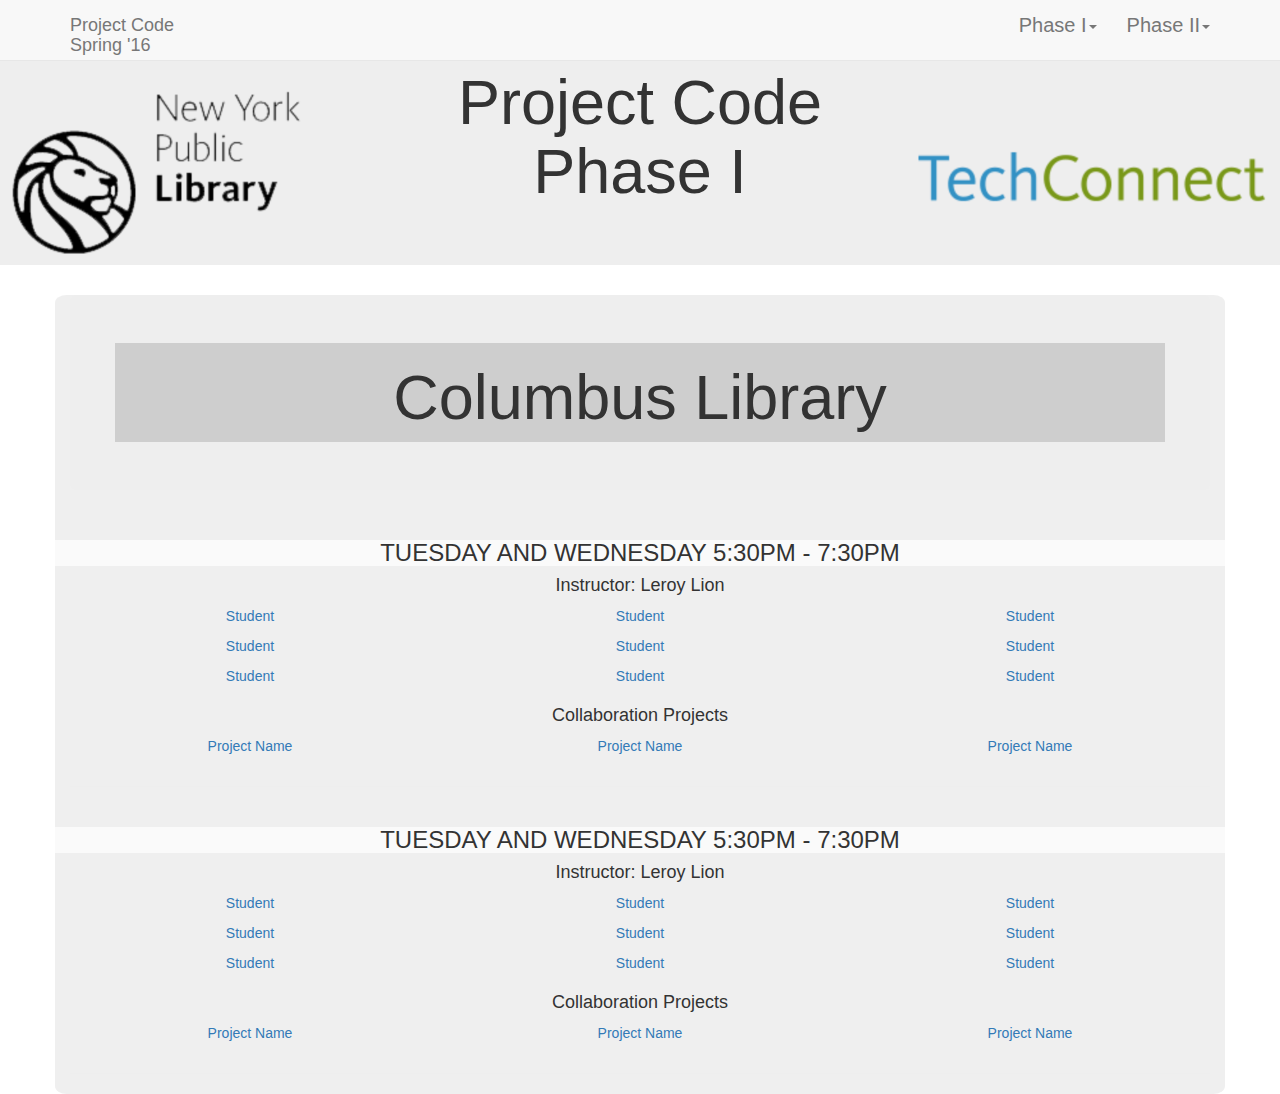
==== phase1/columbus.html @ f14a0e2f "adding websites to gh-pages branch" ====
<!DOCTYPE html>
<html lang="en">

<head>
	<meta charset="utf-8">
	<meta http-equiv="X-UA-Compatible" content="IE=edge">
	<meta name="viewport" content="width=device-width, initial-scale=1">
	<!-- The above 3 meta tags *must* come first in the head; any other head content must come *after* these tags -->
	<title>Project Code Graduation</title>

	<link rel="stylesheet" href="https://maxcdn.bootstrapcdn.com/bootstrap/3.3.7/css/bootstrap.min.css" integrity="sha384-BVYiiSIFeK1dGmJRAkycuHAHRg32OmUcww7on3RYdg4Va+PmSTsz/K68vbdEjh4u" crossorigin="anonymous">
	<link rel="stylesheet" href="../css/main.css">

	<!-- HTML5 shim and Respond.js for IE8 support of HTML5 elements and media queries -->
	<!-- WARNING: Respond.js doesn't work if you view the page via file:// -->
	<!--[if lt IE 9]>
      <script src="https://oss.maxcdn.com/html5shiv/3.7.3/html5shiv.min.js"></script>
      <script src="https://oss.maxcdn.com/respond/1.4.2/respond.min.js"></script>
    <![endif]-->
</head>

<body>
	<!-- !!!!!   Fixed Nav bar for Phase pages  !!!!!! -->
	
	<nav id="mainNav" class="navbar navbar-default navbar-fixed-top navbar-custom">
		<div class="container">
			<div class="navbar-header page-scroll">
				<button type="button" class="navbar-toggle" data-toggle="collapse" data-target="#bs-example-navbar-collapse-1">
					<span class="sr-only">Toggle navigation</span> Menu <i class="fa fa-bars"></i>
				</button>
				<a class="navbar-brand" href="../index.html">Project Code<br>Spring '16</a>
			</div>
			<div class="collapse navbar-collapse" id="bs-example-navbar-collapse-1">
				<ul class="nav navbar-nav navbar-right">
					<li class="hidden">
						<a href="#page-top"></a>
					</li>
					<li class="dropdown">
						<a class="dropdown-toggle" data-toggle="dropdown" href="#portfolio">
							Phase I<span class="caret"></span>
						</a>
						<ul class="dropdown-menu">
							<li><a href="mml.html">Mid-Manhattan Library</a></li>
							<li><a href="columbus.html">Columbus Library</a></li>
							<li><a href="chatham.html">Chatham Square Library</a></li>
							<li><a href="morningside.html">Morningside Heights Library</a></li>
							<li><a href="blc.html">Bronx Library Center</a></li>
							<li><a href="stgeorge.html">St. George Library Center</a></li>
						</ul>
					</li>
					<li class="dropdown">
						<a class="dropdown-toggle" data-toggle="dropdown" href="#portfolio">
							Phase II<span class="caret"></span>
						</a>
						<ul class="dropdown-menu">
							<li><a href="../phase2/mml.html">Mid-Manhattan Library</a></li>
							<li><a href="../phase2/sibl.html">Science, Industry and Business Library</a></li>
							<li><a href="../phase2/counteecullen.html">Countee Cullen Library</a></li>	
						</ul>
					</li>
				</ul>
			</div>		
		</div>
	</nav>
	<!-- !!!!!!!!!!!!!!! Ends Nav !!!!!!!!!!!!!!!!!!! -->

	<!--   !!!!!!!!!!!!!!!! Phase Page Header Starts  !!!!!!!!!!!!!!!!!!!!!!!  -->
	<div class="jumbotron logo-header">
		<div class="row main-title">
			<h1 class="h1-white toptext push-header-down"> Project Code<br>Phase I</h1>
		</div>
	</div>
	<!--   !!!!!!!!!!!!!!!! Phase Page Header Ends  !!!!!!!!!!!!!!!!!!!!!!!  -->

	<div class="container tint-grey">
		<!--!!!!!!!!!!!!!!!!!! Branch Section Starts!!!!!!!!!!!!
			Change class backing, id and h1 text for each branch-->
		<div class="jumbotron columbus-backing" id="columbus">
			<div class="row main-title tint-white">
				<h1 class="h1-white toptext">Columbus Library</h1>
			</div>
		</div>
		<!-- !!!!!!!!!!!!!!!!! Branch Section Ends !!!!!!!!!!!! -->
		<!--!!!!!!!!!!!!!!!!!! Class Section Starts!!!!!!!!!!!!	-->
		<div class="featurette featurette-one">
			<div class="row">
				<!-- Change days, time and instructor here -->
				<h3 class="text-center text-uppercase">Tuesday and Wednesday 5:30pm - 7:30pm</h3>
				<h4 class="text-center">Instructor: Leroy Lion<h4>
			</div>
			<!--!!!!!!!!!!!!!!!!!! Personal Project Section Starts !!!!!!!!!!!!	-->
			<!-- !!!!!!!!!!!  Student Row Starts !!!!!!!!!!!! -->
			<div class="row text-center">
				<a href="" target="_blank">
					<div class="col-xs-12 col-md-4">
						<p>Student</p>
					</div>
				</a>
				<a href="" target="_blank">
					<div class="col-xs-12 col-md-4">
						<p>Student</p>
					</div>
				</a>
				<a href="" target="_blank">
					<div class="col-xs-12 col-md-4">
						<p>Student</p>
					</div>
				</a>
			</div>
			<!-- !!!!!!!!!!!  Student Row Ends !!!!!!!!!!!! -->
			<!-- !!!!!!!!!!!  Student Row Starts !!!!!!!!!!!! -->
			<div class="row text-center">
				<a href="" target="_blank">
					<div class="col-xs-12 col-md-4">
						<p>Student</p>
					</div>
				</a>
				<a href="" target="_blank">
					<div class="col-xs-12 col-md-4">
						<p>Student</p>
					</div>
				</a>
				<a href="" target="_blank">
					<div class="col-xs-12 col-md-4">
						<p>Student</p>
					</div>
				</a>
			</div>
			<!-- !!!!!!!!!!!  Student Row Ends !!!!!!!!!!!! -->
			<!-- !!!!!!!!!!!  Student Row Starts !!!!!!!!!!!! -->
			<div class="row text-center">
				<a href="" target="_blank">
					<div class="col-xs-12 col-md-4">
						<p>Student</p>
					</div>
				</a>
				<a href="" target="_blank">
					<div class="col-xs-12 col-md-4">
						<p>Student</p>
					</div>
				</a>
				<a href="" target="_blank">
					<div class="col-xs-12 col-md-4">
						<p>Student</p>
					</div>
				</a>
			</div>
			<!-- !!!!!!!!!!!  Student Row Ends !!!!!!!!!!!! -->
			
		</div><!-- Personal Project Rows must be a above this div -->	
		<!--  Collaboration Project Section Starts -->
		<h4 class="text-center">Collaboration Projects</h4>
		<div class="featurette featurette-two">
			<!-- !!!!!!!!!!! Collaboration Project Row Starts !!!!!!!!!!!!!!1-->
			<div class="row text-center">				
				<a href="http://cadill08.github.io/parentresource/" target="_blank">
					<div class="col-xs-12 col-md-4">
						<p>Project Name</p>
					</div>
				</a>
				<a href="http://jtsai55.github.io/ProjectCode2Group/index.html" target="_blank">
					<div class="col-xs-12 col-md-4">
						<p>Project Name</p>
					</div>
				</a>
				<a href="http://aimesc.github.io/Places-of-NY/" target="_blank">
					<div class="col-xs-12 col-md-4">
						<p>Project Name</p>
					</div>
				</a>
			</div> <!-- !!!!!!!!!!! Collaboration Project Row Ends !!!!!!!!!!!!!!1-->
		</div><!--  Collaboration Project Section Ends -->
		<hr>
		<!--!!!!!!!!!!!!!!!!!! Class Section Ends !!!!!!!!!!!!	-->
		
		<!--!!!!!!!!!!!!!!!!!! Class Section Starts!!!!!!!!!!!!	-->
		<div class="featurette featurette-one">
			<div class="row">
				<!-- Change days, time and instructor here -->
				<h3 class="text-center text-uppercase">Tuesday and Wednesday 5:30pm - 7:30pm</h3>
				<h4 class="text-center">Instructor: Leroy Lion<h4>
			</div>
			<!--!!!!!!!!!!!!!!!!!! Personal Project Section Starts !!!!!!!!!!!!	-->
			<!-- !!!!!!!!!!!  Student Row Starts !!!!!!!!!!!! -->
			<div class="row text-center">
				<a href="" target="_blank">
					<div class="col-xs-12 col-md-4">
						<p>Student</p>
					</div>
				</a>
				<a href="" target="_blank">
					<div class="col-xs-12 col-md-4">
						<p>Student</p>
					</div>
				</a>
				<a href="" target="_blank">
					<div class="col-xs-12 col-md-4">
						<p>Student</p>
					</div>
				</a>
			</div>
			<!-- !!!!!!!!!!!  Student Row Ends !!!!!!!!!!!! -->
			<!-- !!!!!!!!!!!  Student Row Starts !!!!!!!!!!!! -->
			<div class="row text-center">
				<a href="" target="_blank">
					<div class="col-xs-12 col-md-4">
						<p>Student</p>
					</div>
				</a>
				<a href="" target="_blank">
					<div class="col-xs-12 col-md-4">
						<p>Student</p>
					</div>
				</a>
				<a href="" target="_blank">
					<div class="col-xs-12 col-md-4">
						<p>Student</p>
					</div>
				</a>
			</div>
			<!-- !!!!!!!!!!!  Student Row Ends !!!!!!!!!!!! -->
			<!-- !!!!!!!!!!!  Student Row Starts !!!!!!!!!!!! -->
			<div class="row text-center">
				<a href="" target="_blank">
					<div class="col-xs-12 col-md-4">
						<p>Student</p>
					</div>
				</a>
				<a href="" target="_blank">
					<div class="col-xs-12 col-md-4">
						<p>Student</p>
					</div>
				</a>
				<a href="" target="_blank">
					<div class="col-xs-12 col-md-4">
						<p>Student</p>
					</div>
				</a>
			</div>
			<!-- !!!!!!!!!!!  Student Row Ends !!!!!!!!!!!! -->
			
		</div><!-- Personal Project Rows must be a above this div -->	
		<!--  Collaboration Project Section Starts -->
		<h4 class="text-center">Collaboration Projects</h4>
		<div class="featurette featurette-two">
			<!-- !!!!!!!!!!! Collaboration Project Row Starts !!!!!!!!!!!!!!1-->
			<div class="row text-center">				
				<a href="http://cadill08.github.io/parentresource/" target="_blank">
					<div class="col-xs-12 col-md-4">
						<p>Project Name</p>
					</div>
				</a>
				<a href="http://jtsai55.github.io/ProjectCode2Group/index.html" target="_blank">
					<div class="col-xs-12 col-md-4">
						<p>Project Name</p>
					</div>
				</a>
				<a href="http://aimesc.github.io/Places-of-NY/" target="_blank">
					<div class="col-xs-12 col-md-4">
						<p>Project Name</p>
					</div>
				</a>
			</div> <!-- !!!!!!!!!!! Collaboration Project Row Ends !!!!!!!!!!!!!!1-->
		</div><!--  Collaboration Project Section Ends -->
		<hr><!--!!!!!!!!!!!!!!!!!! Class Section Ends !!!!!!!!!!!!	-->
				
				
				
				
				
				
	</div> <!--  This ends the container -->



	<script src="https://ajax.googleapis.com/ajax/libs/jquery/1.12.4/jquery.min.js"></script>
	<script src="https://maxcdn.bootstrapcdn.com/bootstrap/3.3.7/js/bootstrap.min.js" integrity="sha384-Tc5IQib027qvyjSMfHjOMaLkfuWVxZxUPnCJA7l2mCWNIpG9mGCD8wGNIcPD7Txa" crossorigin="anonymous"></script>
</body>

</html>
---- css/main.css ----
.lion-backing {
	
	background-image: url(https://c1.staticflickr.com/1/71/199603745_4f281d2936_b.jpg);
	background-size: cover;
	background-position: center;
	margin-bottom: -20px;
	
}

.jumbotron {
	overflow: hidden;
}

.jumbotron h1 {
	font-family: Kievit, Arial, sans-serif;
	
}

.mml-backing {
	
	background-image: url(https://upload.wikimedia.org/wikipedia/commons/0/04/Mid-Manhattan_Library.jpg);
	background-size: cover;
	background-position: center;
}

.columbus-backing {
	
	background-image: url(https://upload.wikimedia.org/wikipedia/commons/0/06/NYPL_Columbus_Branch,_Manhattan.jpg);
	background-size: cover;
	background-position: center;
}

.chatham-backing {
	background-image: url(https://upload.wikimedia.org/wikipedia/commons/f/f2/NYPL_Chatham_Square_branch_WTM3_TEAM_TOM_0004.jpg);
	background-size: cover;
	background-position: bottom;
}

.morningside-backing {
	
	background-image: url(https://upload.wikimedia.org/wikipedia/commons/5/57/NYPL_Washington_Heights_Branch,_Manhattan.jpg);
	background-size: cover;
	background-position: center;
}

.blc-backing {
	
	background-image: url(https://upload.wikimedia.org/wikipedia/commons/e/e9/Bronx_Library_Center_main_entrance.jpg);
	background-size: cover;
	background-position: center;
}

.stgeorge-backing {
	
	background-image: url(https://upload.wikimedia.org/wikipedia/commons/a/ae/NYPL_Saint_George_Branch,_Staten_Island.jpg);
	background-size: cover;
	background-position: center;
}

.sibl-backing {
	
	background-image: url(https://upload.wikimedia.org/wikipedia/commons/4/42/SIBL.jpg);
	background-size: cover;
	background-position: center;
}

.htr-backing {
	
	background-image: url(https://upload.wikimedia.org/wikipedia/commons/thumb/a/af/NYPL_Countee_Cullen_Branch.jpg/845px-NYPL_Countee_Cullen_Branch.jpg);
	background-size: cover;
	background-position: center;
}

.logo-header {
	background-image: url(../images/nypl-tech-connect-logos-large.png);
	background-size: contain;
	background-repeat: no-repeat;
	background-position: center bottom;
	text-align: center;
}

.tint-white {
	background-color: rgba(200,200,200,0.83);
	text-align: center;
}

.tint-grey {
	background-color: rgba(100,100,100,0.1);
	border-radius: 1%;
}

.row h3 {
	background-color: rgba(255,255,255,0.7);
}



.carousel-text {
	position: relative;
	text-align: center;
}

.carousel-text p {
	position: absolute;
	bottom: 0;
	right: 0;
	color: white;
	background-color: rgba(0,0,0,0.5);
	padding: 5px;
	font-size: 20px;
}


@media (min-width: 768px) {
  #mainNav {
	font-size: 20px;
	vertical-align: top;
	padding-bottom: 10px;
	}
	
}

@media (max-width: 768px) {
  #mainNav {
	font-size: 20px;
	vertical-align: top;
	}
	.push-header-down {
		margin-top: 40px;
	}
}
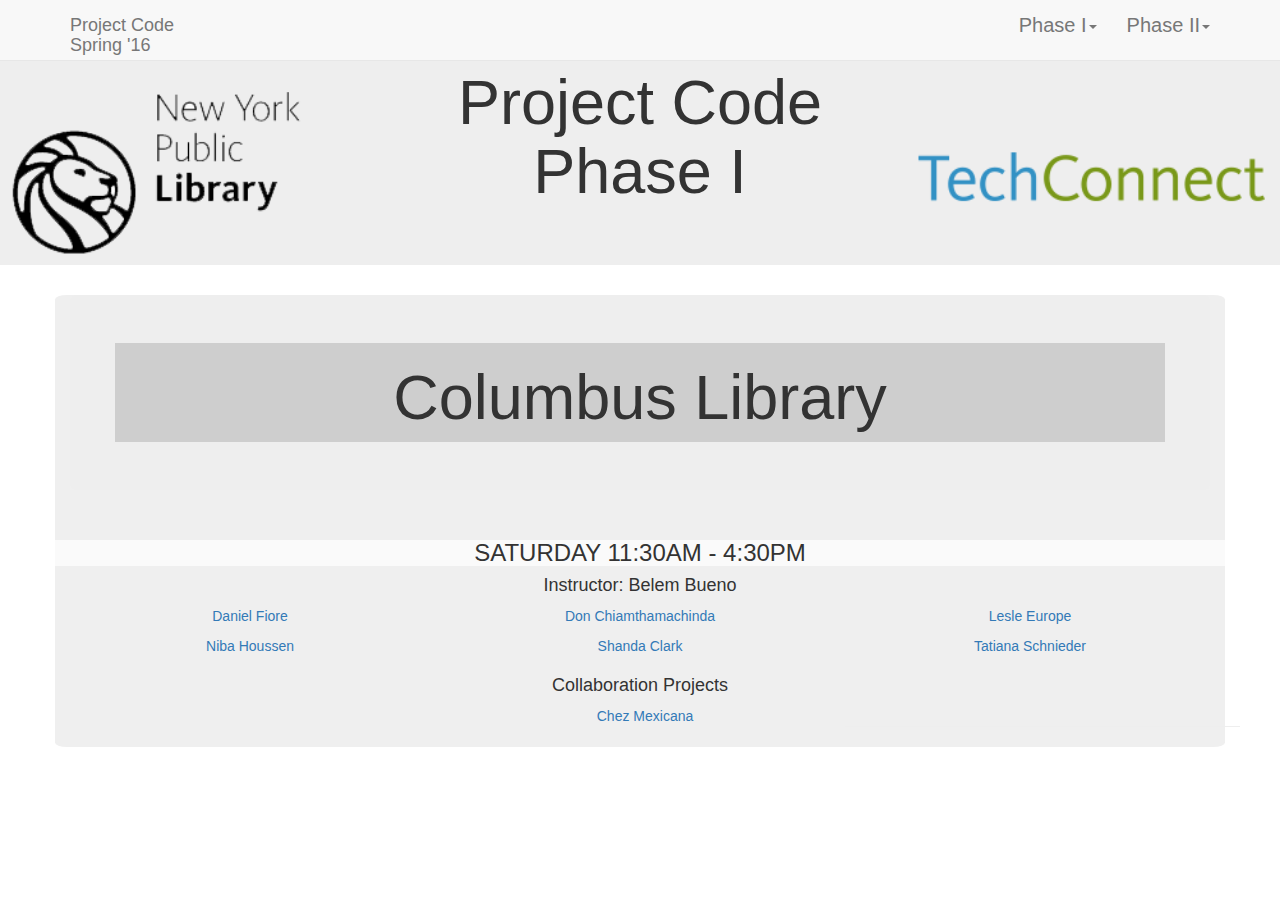
==== commit fb52fbb9: "added a lot of screenshots and made a lot of changes" ====
--- a/phase1/columbus.html
+++ b/phase1/columbus.html
@@ -85,65 +85,58 @@
 		<div class="featurette featurette-one">
 			<div class="row">
 				<!-- Change days, time and instructor here -->
-				<h3 class="text-center text-uppercase">Tuesday and Wednesday 5:30pm - 7:30pm</h3>
-				<h4 class="text-center">Instructor: Leroy Lion<h4>
+				<h3 class="text-center text-uppercase">Saturday 11:30am - 4:30pm</h3>
+				<h4 class="text-center">Instructor: Belem Bueno<h4>
 			</div>
 			<!--!!!!!!!!!!!!!!!!!! Personal Project Section Starts !!!!!!!!!!!!	-->
 			<!-- !!!!!!!!!!!  Student Row Starts !!!!!!!!!!!! -->
 			<div class="row text-center">
-				<a href="" target="_blank">
+				<a href="https://partridge5.github.io" target="_blank">
 					<div class="col-xs-12 col-md-4">
-						<p>Student</p>
+						<p>Daniel Fiore
+</p>
 					</div>
 				</a>
-				<a href="" target="_blank">
+				<a href="https://pdchiam.github.io/" target="_blank">
 					<div class="col-xs-12 col-md-4">
-						<p>Student</p>
+						<p>Don Chiamthamachinda
+</p>
 					</div>
 				</a>
-				<a href="" target="_blank">
+				<a href="https://MsAlly.github.io" target="_blank">
 					<div class="col-xs-12 col-md-4">
-						<p>Student</p>
+						<p>Lesle Europe
+</p>
 					</div>
 				</a>
 			</div>
 			<!-- !!!!!!!!!!!  Student Row Ends !!!!!!!!!!!! -->
 			<!-- !!!!!!!!!!!  Student Row Starts !!!!!!!!!!!! -->
 			<div class="row text-center">
-				<a href="" target="_blank">
+				<a href="https://girofle.github.io" target="_blank">
 					<div class="col-xs-12 col-md-4">
-						<p>Student</p>
+						<p>Niba Houssen
+</p>
 					</div>
 				</a>
-				<a href="" target="_blank">
+				<a href="https://9thheaven.github.io
+" target="_blank">
 					<div class="col-xs-12 col-md-4">
-						<p>Student</p>
+						<p>Shanda Clark
+</p>
 					</div>
 				</a>
-				<a href="" target="_blank">
+				<a href="https://tatianaz2013.github.io/" target="_blank">
 					<div class="col-xs-12 col-md-4">
-						<p>Student</p>
+						<p>Tatiana Schnieder
+</p>
 					</div>
 				</a>
 			</div>
 			<!-- !!!!!!!!!!!  Student Row Ends !!!!!!!!!!!! -->
 			<!-- !!!!!!!!!!!  Student Row Starts !!!!!!!!!!!! -->
 			<div class="row text-center">
-				<a href="" target="_blank">
-					<div class="col-xs-12 col-md-4">
-						<p>Student</p>
-					</div>
-				</a>
-				<a href="" target="_blank">
-					<div class="col-xs-12 col-md-4">
-						<p>Student</p>
-					</div>
-				</a>
-				<a href="" target="_blank">
-					<div class="col-xs-12 col-md-4">
-						<p>Student</p>
-					</div>
-				</a>
+			
 			</div>
 			<!-- !!!!!!!!!!!  Student Row Ends !!!!!!!!!!!! -->
 			
@@ -153,124 +146,21 @@
 		<div class="featurette featurette-two">
 			<!-- !!!!!!!!!!! Collaboration Project Row Starts !!!!!!!!!!!!!!1-->
 			<div class="row text-center">				
-				<a href="http://cadill08.github.io/parentresource/" target="_blank">
+				<a href="" target="_blank">
 					<div class="col-xs-12 col-md-4">
-						<p>Project Name</p>
+						<p></p>
 					</div>
 				</a>
-				<a href="http://jtsai55.github.io/ProjectCode2Group/index.html" target="_blank">
+			<div class="row text-center">				
+				<a href="https://9thheaven.github.io/chezmexicana/" target="_blank">
 					<div class="col-xs-12 col-md-4">
-						<p>Project Name</p>
+						<p>Chez Mexicana</p>
 					</div>
 				</a>
-				<a href="http://aimesc.github.io/Places-of-NY/" target="_blank">
-					<div class="col-xs-12 col-md-4">
-						<p>Project Name</p>
-					</div>
-				</a>
-			</div> <!-- !!!!!!!!!!! Collaboration Project Row Ends !!!!!!!!!!!!!!1-->
-		</div><!--  Collaboration Project Section Ends -->
 		<hr>
 		<!--!!!!!!!!!!!!!!!!!! Class Section Ends !!!!!!!!!!!!	-->
 		
-		<!--!!!!!!!!!!!!!!!!!! Class Section Starts!!!!!!!!!!!!	-->
-		<div class="featurette featurette-one">
-			<div class="row">
-				<!-- Change days, time and instructor here -->
-				<h3 class="text-center text-uppercase">Tuesday and Wednesday 5:30pm - 7:30pm</h3>
-				<h4 class="text-center">Instructor: Leroy Lion<h4>
-			</div>
-			<!--!!!!!!!!!!!!!!!!!! Personal Project Section Starts !!!!!!!!!!!!	-->
-			<!-- !!!!!!!!!!!  Student Row Starts !!!!!!!!!!!! -->
-			<div class="row text-center">
-				<a href="" target="_blank">
-					<div class="col-xs-12 col-md-4">
-						<p>Student</p>
-					</div>
-				</a>
-				<a href="" target="_blank">
-					<div class="col-xs-12 col-md-4">
-						<p>Student</p>
-					</div>
-				</a>
-				<a href="" target="_blank">
-					<div class="col-xs-12 col-md-4">
-						<p>Student</p>
-					</div>
-				</a>
-			</div>
-			<!-- !!!!!!!!!!!  Student Row Ends !!!!!!!!!!!! -->
-			<!-- !!!!!!!!!!!  Student Row Starts !!!!!!!!!!!! -->
-			<div class="row text-center">
-				<a href="" target="_blank">
-					<div class="col-xs-12 col-md-4">
-						<p>Student</p>
-					</div>
-				</a>
-				<a href="" target="_blank">
-					<div class="col-xs-12 col-md-4">
-						<p>Student</p>
-					</div>
-				</a>
-				<a href="" target="_blank">
-					<div class="col-xs-12 col-md-4">
-						<p>Student</p>
-					</div>
-				</a>
-			</div>
-			<!-- !!!!!!!!!!!  Student Row Ends !!!!!!!!!!!! -->
-			<!-- !!!!!!!!!!!  Student Row Starts !!!!!!!!!!!! -->
-			<div class="row text-center">
-				<a href="" target="_blank">
-					<div class="col-xs-12 col-md-4">
-						<p>Student</p>
-					</div>
-				</a>
-				<a href="" target="_blank">
-					<div class="col-xs-12 col-md-4">
-						<p>Student</p>
-					</div>
-				</a>
-				<a href="" target="_blank">
-					<div class="col-xs-12 col-md-4">
-						<p>Student</p>
-					</div>
-				</a>
-			</div>
-			<!-- !!!!!!!!!!!  Student Row Ends !!!!!!!!!!!! -->
-			
-		</div><!-- Personal Project Rows must be a above this div -->	
-		<!--  Collaboration Project Section Starts -->
-		<h4 class="text-center">Collaboration Projects</h4>
-		<div class="featurette featurette-two">
-			<!-- !!!!!!!!!!! Collaboration Project Row Starts !!!!!!!!!!!!!!1-->
-			<div class="row text-center">				
-				<a href="http://cadill08.github.io/parentresource/" target="_blank">
-					<div class="col-xs-12 col-md-4">
-						<p>Project Name</p>
-					</div>
-				</a>
-				<a href="http://jtsai55.github.io/ProjectCode2Group/index.html" target="_blank">
-					<div class="col-xs-12 col-md-4">
-						<p>Project Name</p>
-					</div>
-				</a>
-				<a href="http://aimesc.github.io/Places-of-NY/" target="_blank">
-					<div class="col-xs-12 col-md-4">
-						<p>Project Name</p>
-					</div>
-				</a>
-			</div> <!-- !!!!!!!!!!! Collaboration Project Row Ends !!!!!!!!!!!!!!1-->
-		</div><!--  Collaboration Project Section Ends -->
-		<hr><!--!!!!!!!!!!!!!!!!!! Class Section Ends !!!!!!!!!!!!	-->
-				
-				
-				
-				
-				
-				
-	</div> <!--  This ends the container -->
-
+	
 
 
 	<script src="https://ajax.googleapis.com/ajax/libs/jquery/1.12.4/jquery.min.js"></script>
--- a/css/main.css
+++ b/css/main.css
@@ -72,7 +72,7 @@
 }
 
 .logo-header {
-	background-image: url(../images/nypl-tech-connect-logos-large.png);
+	background-image: url(../images/nypl-tech-connect-logos-large2.png);
 	background-size: contain;
 	background-repeat: no-repeat;
 	background-position: center bottom;
